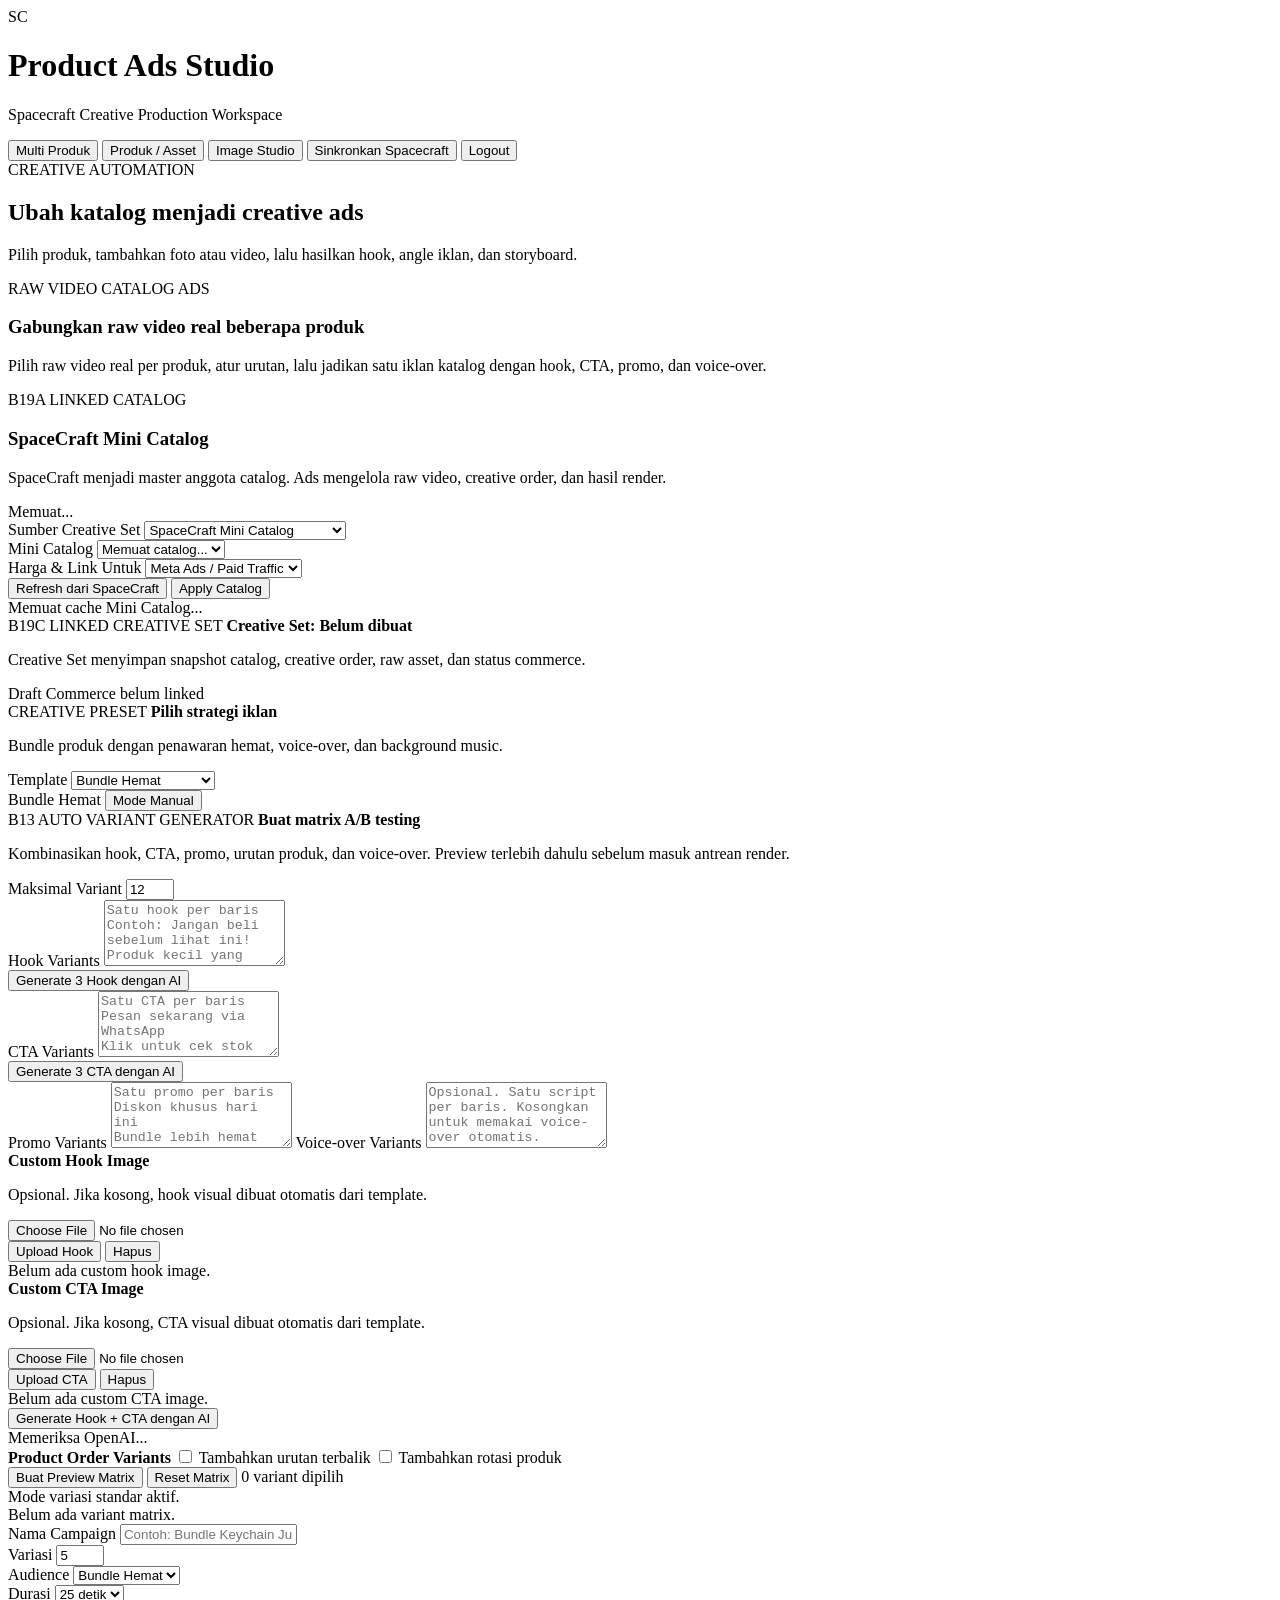
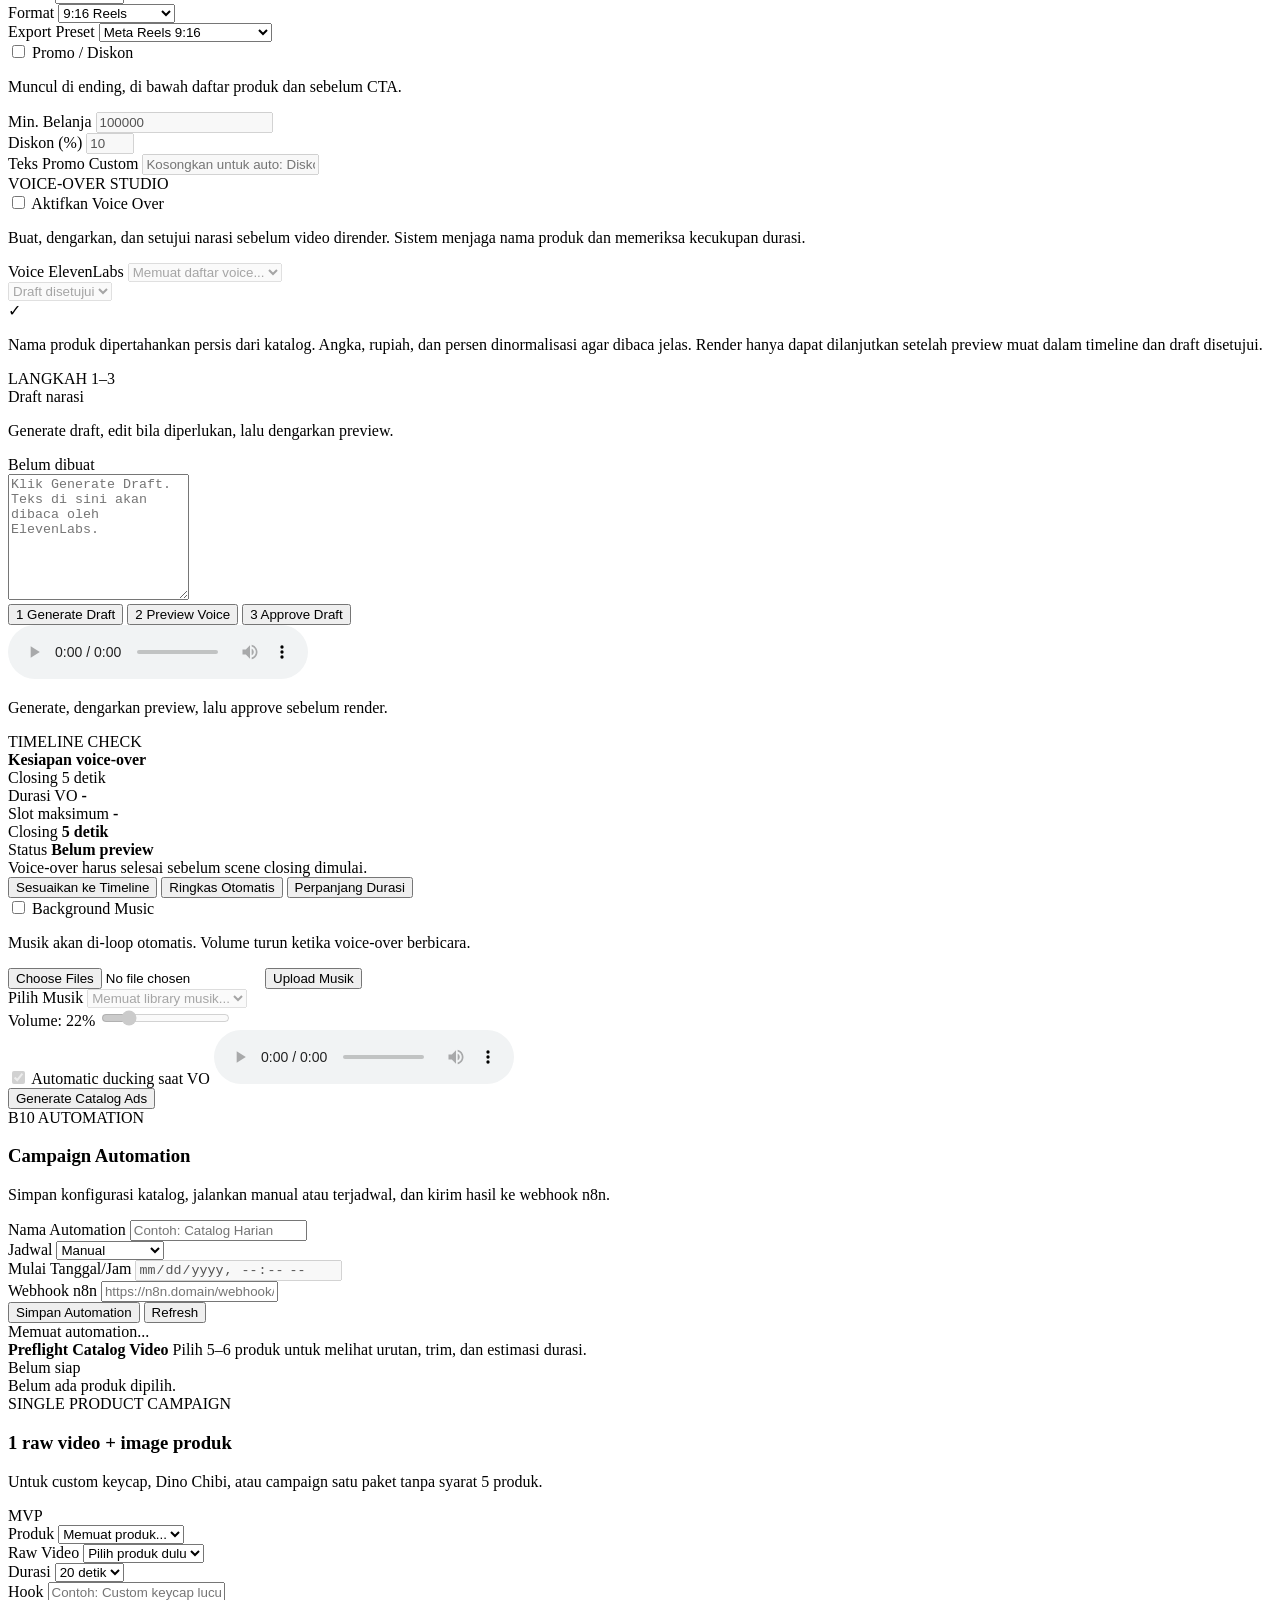
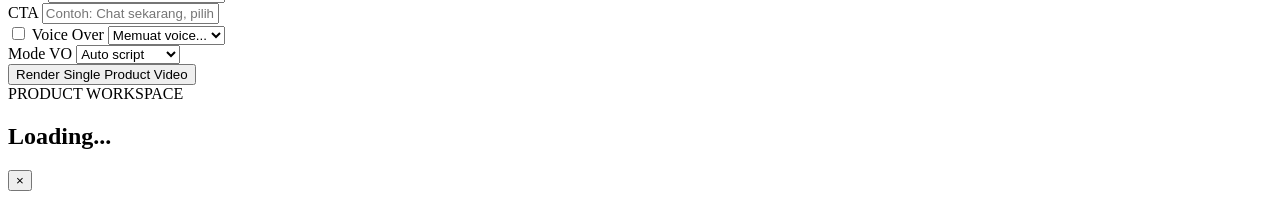
==== backend/app/static/index.html @ 3f9cd6dd "Run content image generation as async jobs" ====
<!doctype html>
<html lang="id">
<head>
    <meta charset="utf-8">

    <meta
        name="viewport"
        content="width=device-width, initial-scale=1"
    >

    <title>Spacecraft Product Ads Studio</title>

    <link
        rel="stylesheet"
        href="/static/app.css?v=mobile-shell-fix-20260710"
    >
    <link rel="stylesheet" href="/static/b18c-unified-copy.css?v=20260625-093445">
    <link rel="stylesheet" href="/static/b18c4-voice-studio.css?v=20260625-100832">
    <link rel="stylesheet" href="/static/b18f-performance.css?v=20260625-104619">
    <link rel="stylesheet" href="/static/b18h-smart-voice-fit.css?v=b18h-smart-fit">
</head>

<body>
<header class="topbar">
    <div>
        <div class="brand-row">
            <span class="brand-badge">SC</span>

            <div>
                <h1>Product Ads Studio</h1>
                <p>
                    Spacecraft Creative Production Workspace
                </p>
            </div>
        </div>
    </div>

    <div class="topbar-actions">
        <button
            id="multiProductMenuButton"
            class="button secondary"
            type="button"
        >
            Multi Produk
        </button>

        <button
            id="productLibraryMenuButton"
            class="button secondary"
            type="button"
        >
            Produk / Asset
        </button>

        <button
            id="contentImageMenuButton"
            class="button secondary"
            type="button"
        >
            Image Studio
        </button>

        <button
            id="syncButton"
            class="button primary"
        >
            Sinkronkan Spacecraft
        </button>

        <button
            id="logoutButton"
            class="button secondary"
            type="button"
        >
            Logout
        </button>
    </div>
</header>

<main class="page">
    <section
        id="studioHeroSection"
        class="hero"
    >
        <div>
            <span class="eyebrow">
                CREATIVE AUTOMATION
            </span>

            <h2>
                Ubah katalog menjadi creative ads
            </h2>

            <p>
                Pilih produk, tambahkan foto atau video,
                lalu hasilkan hook, angle iklan,
                dan storyboard.
            </p>
        </div>

        
    </section>

    <section
        id="productLibraryHeader"
        class="product-library-header"
        hidden
    >
        <div>
            <span class="eyebrow">
                PRODUCT ASSET LIBRARY
            </span>
            <h2>
                Produk dan asset SpaceCraft
            </h2>
            <p>
                Kelola foto, raw video, image variation,
                dan buka workspace produk tanpa membebani
                halaman generator iklan.
            </p>
        </div>

        <button
            id="backToStudioButton"
            class="button secondary"
            type="button"
        >
            Kembali ke Studio
        </button>
    </section>

    <section
        id="productToolbar"
        class="toolbar"
        hidden
    >
        <input
            id="searchInput"
            class="input"
            placeholder="Cari nama produk, SKU, atau slug..."
        >

        <button
            id="searchButton"
            class="button secondary"
        >
            Cari
        </button>
    </section>

    <section
        id="contentImageSection"
        class="content-image-studio"
        hidden
    >
        <div class="content-image-hero">
            <span class="eyebrow">AI IMAGE CONTENT</span>
            <h2>Buat visual produk dari raw image</h2>
            <p>
                Upload foto produk, pilih scene, rasio, dan tipe produk.
                Hasilnya dibuat sebagai image konten siap pakai untuk iklan,
                feed, story, atau materi promosi.
            </p>
        </div>

        <div class="content-image-layout">
            <form
                id="contentImageForm"
                class="content-image-form panel"
            >
                <label class="field">
                    <span>Nama produk</span>
                    <input
                        id="contentImageProductName"
                        class="input"
                        placeholder="Contoh: Panda Keychain"
                        required
                    >
                </label>

                <label class="field">
                    <span>Tipe produk</span>
                    <select
                        id="contentImageProductType"
                        class="input"
                    >
                        <option value="keychain">Keychain</option>
                        <option value="keychain_clicker" selected>Keychain Clicker</option>
                        <option value="magnet">Tempelan Kulkas / Magnet</option>
                    </select>
                </label>

                <label class="field">
                    <span>Scene</span>
                    <select
                        id="contentImageScene"
                        class="input"
                    >
                        <option value="toy_shelf">Cute toy shelf</option>
                        <option value="cute_desk">Pastel desk setup</option>
                        <option value="gift_table">Gift wrapping table</option>
                        <option value="office_desk">Office desk lifestyle</option>
                        <option value="kids_activity">Kids activity table</option>
                        <option value="cafe_table">Cozy cafe table</option>
                        <option value="flatlay">Clean colorful flatlay</option>
                        <option value="macro_detail">Macro detail close-up</option>
                        <option value="premium_black">Premium dark studio</option>
                        <option value="bright_studio">Bright commercial studio</option>
                        <option value="nature_moss">Mini nature moss scene</option>
                        <option value="event_bundle">Gift/event bundle scene</option>
                    </select>
                </label>

                <div class="content-image-two">
                    <label class="field">
                        <span>Rasio</span>
                        <select
                            id="contentImageRatio"
                            class="input"
                        >
                            <option value="4:5" selected>4:5 Feed</option>
                            <option value="9:16">9:16 Story/Reels</option>
                            <option value="1:1">1:1 Square</option>
                            <option value="16:9">16:9 Landscape</option>
                        </select>
                    </label>

                    <label class="field">
                        <span>Jumlah variasi</span>
                        <select
                            id="contentImageCount"
                            class="input"
                        >
                            <option value="1" selected>1</option>
                            <option value="2">2</option>
                            <option value="3">3</option>
                            <option value="4">4</option>
                        </select>
                    </label>
                </div>

                <label class="field">
                    <span>Prompt tambahan</span>
                    <textarea
                        id="contentImagePrompt"
                        class="input"
                        rows="5"
                        placeholder="Contoh: buat warna background lebih cerah, cocok untuk hadiah ulang tahun anak, produk tetap sama persis"
                    ></textarea>
                </label>

                <label class="field">
                    <span>Raw image produk</span>
                    <input
                        id="contentImageFile"
                        class="input"
                        type="file"
                        accept="image/png,image/jpeg,image/webp"
                        required
                    >
                </label>

                <button
                    id="contentImageGenerateButton"
                    class="button primary"
                    type="submit"
                >
                    Generate Image Content
                </button>

                <div
                    id="contentImageStatus"
                    class="status"
                ></div>
            </form>

            <section class="content-image-results panel">
                <div class="content-image-results-head">
                    <span class="eyebrow">HASIL</span>
                    <p>
                        Hasil tersimpan otomatis sebagai WebP ringan di server.
                    </p>
                </div>

                <div
                    id="contentImageResults"
                    class="content-image-grid"
                >
                    <div class="empty">
                        Belum ada hasil generate.
                    </div>
                </div>
            </section>
        </div>
    </section>

    <section
        id="multiProductSection"
        class="multi-product-panel"
    >
        <div class="analysis-header">
            <div>
                <span class="eyebrow">RAW VIDEO CATALOG ADS</span>
                <h3>Gabungkan raw video real beberapa produk</h3>
                <p class="analysis-meta">
                    Pilih raw video real per produk, atur urutan, lalu jadikan satu iklan katalog dengan hook, CTA, promo, dan voice-over.
                </p>
            </div>
        </div>

        <!-- B19A_CATALOG_SELECTOR_UI -->
        <section
            id="b19aCatalogRegistry"
            class="b19a-catalog-registry"
        >
            <div class="b19a-catalog-heading">
                <div>
                    <span class="eyebrow">
                        B19A LINKED CATALOG
                    </span>
                    <h3>
                        SpaceCraft Mini Catalog
                    </h3>
                    <p>
                        SpaceCraft menjadi master anggota
                        catalog. Ads mengelola raw video,
                        creative order, dan hasil render.
                    </p>
                </div>

                <span
                    id="b19aCatalogConnectionBadge"
                    class="b19a-catalog-badge"
                >
                    Memuat...
                </span>
            </div>

            <div class="b19a-catalog-controls">
                <div class="field">
                    <label>Sumber Creative Set</label>
                    <select
                        id="b19aCatalogSourceMode"
                        onchange="b19aSetCatalogSourceMode()"
                    >
                        <option
                            value="spacecraft"
                            selected
                        >
                            SpaceCraft Mini Catalog
                        </option>
                        <option value="custom">
                            Custom Creative Set
                            (Internal)
                        </option>
                    </select>
                </div>

                <div
                    id="b19aLinkedCatalogControls"
                    class="b19a-linked-controls"
                >
                    <div class="field">
                        <label>Mini Catalog</label>
                        <select
                            id="b19aCatalogSelect"
                            onchange="b19aPreviewSelectedCatalog()"
                        >
                            <option value="">
                                Memuat catalog...
                            </option>
                        </select>
                    </div>

                    <div class="field">
                        <label>Harga & Link Untuk</label>
                        <select
                            id="b19aPricingSource"
                            onchange="b19aSetPricingSource()"
                        >
                            <option value="meta" selected>
                                Meta Ads / Paid Traffic
                            </option>
                            <option value="instagram">
                                Instagram Organic
                            </option>
                            <option value="tiktok">
                                TikTok Organic
                            </option>
                            <option value="direct">
                                Direct / Website
                            </option>
                        </select>
                    </div>

                    <div class="b19a-catalog-actions">
                        <button
                            type="button"
                            class="button secondary"
                            onclick="syncB19aCatalogs()"
                        >
                            Refresh dari SpaceCraft
                        </button>

                        <button
                            id="b19aApplyCatalogButton"
                            type="button"
                            class="button primary"
                            onclick="b19aApplySelectedCatalog()"
                        >
                            Apply Catalog
                        </button>
                    </div>
                </div>
            </div>

            <div
                id="b19aCatalogStatus"
                class="b19a-catalog-status"
            >
                Memuat cache Mini Catalog...
            </div>

            <div
                id="b19aCatalogDetail"
                class="b19a-catalog-detail"
            ></div>
        </section>

        <!-- B19C_CREATIVE_SET_PANEL -->
        <section
            id="b19cCreativeSetPanel"
            class="b19c-creative-set-panel is-empty"
        >
            <div>
                <span class="eyebrow">
                    B19C LINKED CREATIVE SET
                </span>
                <strong>
                    Creative Set:
                    <span id="b19cCreativeSetCode">
                        Belum dibuat
                    </span>
                </strong>
                <p>
                    Creative Set menyimpan snapshot
                    catalog, creative order, raw asset,
                    dan status commerce.
                </p>
            </div>

            <div
                id="b19dDriftWarning"
                class="b19d-drift-warning"
                hidden
            ></div>

            <div class="b19c-status-group">
                <span
                    id="b19cCreativeSetStatus"
                    class="b19c-status is-neutral"
                >
                    Draft
                </span>

                <span
                    id="b19cCommerceStatus"
                    class="b19c-status is-locked"
                >
                    Commerce belum linked
                </span>
            </div>
        </section>

        <section class="creative-template-panel">
            <div class="creative-template-copy">
                <span class="eyebrow">
                    CREATIVE PRESET
                </span>

                <strong>
                    Pilih strategi iklan
                </strong>

                <p id="creativeTemplateDescription">
                    Bundle produk dengan penawaran hemat,
                    voice-over, dan background music.
                </p>
            </div>

            <div class="creative-template-control">
                <label>Template</label>

                <select
                    id="multiCampaignTemplate"
                    onchange="applyCreativeTemplate()"
                >
                    <option value="retail_fast">
                        Retail Cepat Closing
                    </option>

                    <option
                        value="bundle_hemat"
                        selected
                    >
                        Bundle Hemat
                    </option>

                    <option value="reseller">
                        Reseller
                    </option>

                    <option value="flash_sale">
                        Flash Sale
                    </option>

                    <option value="product_showcase">
                        Product Showcase
                    </option>

                    <option value="custom_manual">
                        Custom Manual
                    </option>
                </select>
            </div>

            <div class="creative-template-actions">
                <span
                    id="creativeTemplateBadge"
                    class="creative-template-badge"
                >
                    Bundle Hemat
                </span>

                <button
                    type="button"
                    class="mini-button"
                    onclick="resetCreativeTemplateManual()"
                >
                    Mode Manual
                </button>
            </div>
        </section>

        <div
            id="creativeTemplateNotice"
            class="creative-template-notice"
        ></div>

        <section class="b13-variant-panel">
            <div class="b13-variant-head">
                <div>
                    <span class="eyebrow">
                        B13 AUTO VARIANT GENERATOR
                    </span>

                    <strong>
                        Buat matrix A/B testing
                    </strong>

                    <p>
                        Kombinasikan hook, CTA, promo,
                        urutan produk, dan voice-over.
                        Preview terlebih dahulu sebelum
                        masuk antrean render.
                    </p>
                </div>

                <div class="b13-limit-field">
                    <label>
                        Maksimal Variant
                    </label>

                    <input
                        id="b13MaxVariants"
                        type="number"
                        min="1"
                        max="24"
                        value="12"
                    >
                </div>
            </div>

            <div class="b13-variant-input-grid">
                <label>
                    <span>
                        Hook Variants
                    </span>

                    <textarea
                        id="b13HookVariants"
                        rows="4"
                        placeholder="Satu hook per baris&#10;Contoh: Jangan beli sebelum lihat ini!&#10;Produk kecil yang bikin nagih"
                    ></textarea>
                    <!-- B18C1_UNIFIED_UI_START -->
                    <div class="b18c1-inline-action">
                        <button
                            id="b18c1GenerateHookButton"
                            type="button"
                            class="button secondary b18c1-ai-button"
                            onclick="generateB18C1Copy('hook')"
                        >
                            Generate 3 Hook dengan AI
                        </button>
                    </div>
                </label>

                <label>
                    <span>
                        CTA Variants
                    </span>

                    <textarea
                        id="b13CtaVariants"
                        rows="4"
                        placeholder="Satu CTA per baris&#10;Pesan sekarang via WhatsApp&#10;Klik untuk cek stok"
                    ></textarea>
                    <div class="b18c1-inline-action">
                        <button
                            id="b18c1GenerateCtaButton"
                            type="button"
                            class="button secondary b18c1-ai-button"
                            onclick="generateB18C1Copy('cta')"
                        >
                            Generate 3 CTA dengan AI
                        </button>
                    </div>
                </label>

                <label>
                    <span>
                        Promo Variants
                    </span>

                    <textarea
                        id="b13PromoVariants"
                        rows="4"
                        placeholder="Satu promo per baris&#10;Diskon khusus hari ini&#10;Bundle lebih hemat"
                    ></textarea>
                </label>

                <label>
                    <span>
                        Voice-over Variants
                    </span>

                    <textarea
                        id="b13VoiceVariants"
                        rows="4"
                        placeholder="Opsional. Satu script per baris. Kosongkan untuk memakai voice-over otomatis."
                    ></textarea>
                </label>
            </div>

            <div class="campaign-visual-assets">
                <div class="campaign-visual-card">
                    <div>
                        <strong>Custom Hook Image</strong>
                        <p>
                            Opsional. Jika kosong, hook visual dibuat otomatis dari template.
                        </p>
                    </div>

                    <input
                        id="campaignHookImageFile"
                        type="file"
                        accept="image/png,image/jpeg,image/webp"
                    >

                    <div class="campaign-visual-actions">
                        <button
                            id="campaignHookImageUploadButton"
                            type="button"
                            class="button secondary"
                            onclick="uploadCampaignVisualAsset('hook')"
                        >
                            Upload Hook
                        </button>

                        <button
                            type="button"
                            class="mini-button"
                            onclick="clearCampaignVisualAsset('hook')"
                        >
                            Hapus
                        </button>
                    </div>

                    <span
                        id="campaignHookImageStatus"
                        class="campaign-visual-status"
                    >
                        Belum ada custom hook image.
                    </span>
                </div>

                <div class="campaign-visual-card">
                    <div>
                        <strong>Custom CTA Image</strong>
                        <p>
                            Opsional. Jika kosong, CTA visual dibuat otomatis dari template.
                        </p>
                    </div>

                    <input
                        id="campaignCtaImageFile"
                        type="file"
                        accept="image/png,image/jpeg,image/webp"
                    >

                    <div class="campaign-visual-actions">
                        <button
                            id="campaignCtaImageUploadButton"
                            type="button"
                            class="button secondary"
                            onclick="uploadCampaignVisualAsset('cta')"
                        >
                            Upload CTA
                        </button>

                        <button
                            type="button"
                            class="mini-button"
                            onclick="clearCampaignVisualAsset('cta')"
                        >
                            Hapus
                        </button>
                    </div>

                    <span
                        id="campaignCtaImageStatus"
                        class="campaign-visual-status"
                    >
                        Belum ada custom CTA image.
                    </span>
                </div>
            </div>

            <div class="b18c1-unified-toolbar">
                <button
                    id="b18c1GenerateBothButton"
                    type="button"
                    class="button primary"
                    onclick="generateB18C1Copy('both')"
                >
                    Generate Hook + CTA dengan AI
                </button>

                <div class="b18c1-unified-feedback">
                    <span id="b18c1OpenAIStatus" class="b18c1-status pending">
                        Memeriksa OpenAI...
                    </span>
                    <span id="b18c1Message" class="b18c1-message"></span>
                </div>
            </div>
            <!-- B18C1_UNIFIED_UI_END -->

            <div class="b13-order-options">
                <strong>
                    Product Order Variants
                </strong>

                <label>
                    <input
                        id="b13OrderReverse"
                        type="checkbox"
                    >
                    Tambahkan urutan terbalik
                </label>

                <label>
                    <input
                        id="b13OrderRotate"
                        type="checkbox"
                    >
                    Tambahkan rotasi produk
                </label>
            </div>

            <div class="b13-variant-actions">
                <button
                    type="button"
                    class="button primary"
                    onclick="renderB13VariantPreview()"
                >
                    Buat Preview Matrix
                </button>

                <button
                    type="button"
                    class="button secondary"
                    onclick="clearB13VariantMatrix()"
                >
                    Reset Matrix
                </button>

                <span id="b13SelectedCount">
                    0 variant dipilih
                </span>
            </div>

            <div
                id="b13VariantSummary"
                class="b13-variant-summary"
            >
                Mode variasi standar aktif.
            </div>

            <div
                id="b13VariantPreview"
                class="b13-variant-preview"
            >
                <div class="b13-empty">
                    Belum ada variant matrix.
                </div>
            </div>
        </section>

        <div class="multi-product-controls">
            <div class="field">
                <label>Nama Campaign</label>
                <input
                    id="multiCampaignName"
                    placeholder="Contoh: Bundle Keychain Juni"
                >
            </div>

            <div class="field">
                <label>Variasi</label>
                <input
                    id="multiCampaignVariations"
                    type="number"
                    min="1"
                    max="50"
                    value="5"
                >
            </div>

            <div class="field">
                <label>Audience</label>
                <select id="multiCampaignAudience">
                    <option value="retail">Retail satuan</option>
                    <option value="retail_bulk" selected>Bundle Hemat</option>
                    <option value="reseller">Reseller</option>
                    <option value="custom_bulk">Custom / Bulk</option>
                </select>
            </div>

            <div class="field">
                <label>Durasi</label>
                <select id="multiCampaignDuration" onchange="renderCatalogPreflight()">
                    <option value="20">
                        20 detik
                    </option>
                    <option value="25" selected>
                        25 detik
                    </option>
                    <option value="30">
                        30 detik
                    </option>
                </select>
            </div>

            <div class="field">
                <label>Format</label>
                <select
                    id="multiCampaignAspect"
                    onchange="renderCatalogPreflight()"
                >
                    <option value="9:16">9:16 Reels</option>
                    <option value="1:1">1:1 Feed</option>
                    <option value="16:9">16:9 Landscape</option>
                </select>
            </div>
            <div class="field">
                <label>Export Preset</label>

                <select
                    id="multiCampaignExportPreset"
                    onchange="applyExportPreset()"
                >
                    <option
                        value="meta_reels"
                        selected
                    >
                        Meta Reels 9:16
                    </option>

                    <option value="tiktok">
                        TikTok 9:16
                    </option>

                    <option value="instagram_feed">
                        Instagram Feed 1:1
                    </option>

                    <option value="youtube_landscape">
                        YouTube Landscape 16:9
                    </option>

                    <option value="custom">
                        Custom
                    </option>
                </select>
            </div>

        </div>

                <div class="multi-promo-panel">
            <div class="field">
                <label class="voiceover-toggle">
                    <input
                        id="multiCampaignPromoEnabled"
                        type="checkbox"
                        onchange="toggleMultiPromoControls()"
                    >
                    Promo / Diskon
                </label>
                <p class="promo-help">
                    Muncul di ending, di bawah daftar produk dan sebelum CTA.
                </p>
            </div>

            <div
                id="multiPromoControls"
                class="promo-controls voiceover-disabled"
            >
                <div class="field">
                    <label>Min. Belanja</label>
                    <input
                        id="multiCampaignPromoMinAmount"
                        type="number"
                        min="0"
                        step="1000"
                        value="100000"
                        disabled
                    >
                </div>

                <div class="field">
                    <label>Diskon (%)</label>
                    <input
                        id="multiCampaignPromoDiscount"
                        type="number"
                        min="1"
                        max="99"
                        value="10"
                        disabled
                    >
                </div>

                <div class="field promo-text-field">
                    <label>Teks Promo Custom</label>
                    <input
                        id="multiCampaignPromoText"
                        placeholder="Kosongkan untuk auto: Diskon 10% di atas Rp100.000"
                        disabled
                    >
                </div>
            </div>
        </div>

        <!-- B18C4_PROFESSIONAL_VOICE_STUDIO_UI -->
        <section class="multi-voice-panel voice-studio-panel">
            <header class="voice-studio-header">
                <div class="voice-studio-heading">
                    <div class="voice-studio-kicker">VOICE-OVER STUDIO</div>
                    <label class="voice-studio-toggle voiceover-toggle">
                        <input
                            id="multiCampaignVoiceoverEnabled"
                            type="checkbox"
                            onchange="toggleMultiVoiceoverControls()"
                        >
                        <span>Aktifkan Voice Over</span>
                    </label>
                    <p>
                        Buat, dengarkan, dan setujui narasi sebelum video dirender.
                        Sistem menjaga nama produk dan memeriksa kecukupan durasi.
                    </p>
                </div>

                <div class="voice-studio-voice-field field">
                    <label for="multiCampaignVoiceId">Voice ElevenLabs</label>
                    <select
                        id="multiCampaignVoiceId"
                        onchange="rememberVoiceSelection()"
                        disabled
                    >
                        <option value="">Memuat daftar voice...</option>
                    </select>
                </div>
            </header>

            <div
                id="multiVoiceoverControls"
                class="voice-studio-guidance voiceover-controls voiceover-disabled"
            >
                <select
                    id="multiCampaignVoiceMode"
                    class="hidden"
                    disabled
                >
                    <option value="custom" selected>Draft disetujui</option>
                </select>

                <div class="voice-studio-guidance-icon" aria-hidden="true">&#10003;</div>
                <p class="voice-draft-help">
                    Nama produk dipertahankan persis dari katalog.
                    Angka, rupiah, dan persen dinormalisasi agar dibaca jelas.
                    Render hanya dapat dilanjutkan setelah preview muat dalam timeline
                    dan draft disetujui.
                </p>
            </div>

            <div
                id="multiCustomVoiceTextWrap"
                class="custom-voice-text hidden voice-draft-panel voice-studio-workspace"
            >
                <section class="voice-editor-card">
                    <div class="voice-draft-title-row voice-editor-heading">
                        <div>
                            <div class="voice-studio-step">LANGKAH 1–3</div>
                            <label for="multiCampaignVoiceText">
                                Draft narasi
                            </label>
                            <p>
                                Generate draft, edit bila diperlukan, lalu dengarkan preview.
                            </p>
                        </div>

                        <span
                            id="multiVoiceDraftStatus"
                            class="voice-draft-status pending"
                        >
                            Belum dibuat
                        </span>
                    </div>

                    <textarea
                        id="multiCampaignVoiceText"
                        rows="8"
                        maxlength="2000"
                        oninput="invalidateMultiVoiceDraft()"
                        placeholder="Klik Generate Draft. Teks di sini akan dibaca oleh ElevenLabs."
                    ></textarea>

                    <div class="voice-draft-actions voice-editor-actions">
                        <button
                            id="multiVoiceDraftGenerateButton"
                            type="button"
                            class="button secondary"
                            onclick="generateMultiVoiceDraft()"
                        >
                            <span class="voice-action-number">1</span>
                            Generate Draft
                        </button>

                        <button
                            id="multiVoiceDraftPreviewButton"
                            type="button"
                            class="button secondary"
                            onclick="previewMultiVoiceDraft()"
                        >
                            <span class="voice-action-number">2</span>
                            Preview Voice
                        </button>

                        <button
                            id="multiVoiceDraftApproveButton"
                            type="button"
                            class="button primary"
                            onclick="approveMultiVoiceDraft()"
                        >
                            <span class="voice-action-number">3</span>
                            Approve Draft
                        </button>
                    </div>

                    <audio
                        id="multiVoiceDraftPlayer"
                        class="hidden voice-draft-player"
                        controls
                        preload="none"
                    ></audio>

                    <div class="voice-editor-feedback">
                        <p
                            id="multiVoiceDraftMessage"
                            class="voice-draft-message"
                        >
                            Generate, dengarkan preview, lalu approve sebelum render.
                        </p>

                        <div
                            id="multiVoiceProtectedTerms"
                            class="voice-protected-terms"
                        ></div>
                    </div>
                </section>

                <!-- B18D_DURATION_PREFLIGHT_UI -->
                <aside
                    id="multiVoiceDurationPanel"
                    class="voice-duration-panel voice-timeline-card"
                >
                    <div class="voice-timeline-heading">
                        <div>
                            <div class="voice-studio-step">TIMELINE CHECK</div>
                            <strong>Kesiapan voice-over</strong>
                        </div>
                        <span class="voice-timeline-badge">Closing 5 detik</span>
                    </div>

                    <div class="voice-duration-metrics">
                        <div>
                            <span>Durasi VO</span>
                            <strong id="multiVoiceDurationActual">-</strong>
                        </div>
                        <div>
                            <span>Slot maksimum</span>
                            <strong id="multiVoiceDurationLimit">-</strong>
                        </div>
                        <div>
                            <span>Closing</span>
                            <strong>5 detik</strong>
                        </div>
                        <div>
                            <span>Status</span>
                            <strong
                                id="multiVoiceDurationState"
                                class="voice-duration-state pending"
                            >
                                Belum preview
                            </strong>
                        </div>
                    </div>

                    <div class="voice-timeline-note">
                        Voice-over harus selesai sebelum scene closing dimulai.
                    </div>

                    <div class="voice-duration-actions">
                        <button
                            id="multiVoiceFitButton"
                            type="button"
                            class="button primary hidden voice-fit-button"
                            onclick="fitMultiVoiceToTimeline()"
                        >
                            Sesuaikan ke Timeline
                        </button>

                        <button
                            id="multiVoiceCompactButton"
                            type="button"
                            class="button secondary"
                            onclick="compactMultiVoiceDraft()"
                        >
                            Ringkas Otomatis
                        </button>

                        <button
                            id="multiVoiceExtendButton"
                            type="button"
                            class="button secondary"
                            onclick="extendMultiVoiceDuration()"
                        >
                            Perpanjang Durasi
                        </button>
                    </div>
                </aside>
            </div>
        </section>

        <section class="multi-music-panel">
            <div class="music-panel-heading">
                <div>
                    <label class="voiceover-toggle">
                        <input
                            id="multiCampaignMusicEnabled"
                            type="checkbox"
                            onchange="toggleMusicControls()"
                        >
                        Background Music
                    </label>

                    <p>
                        Musik akan di-loop otomatis.
                        Volume turun ketika voice-over berbicara.
                    </p>
                </div>

                <div class="music-upload-box">
                    <input
                        id="catalogMusicFiles"
                        type="file"
                        multiple
                        accept="
                            audio/mpeg,
                            audio/wav,
                            audio/x-wav,
                            audio/mp4,
                            audio/aac,
                            audio/ogg,
                            .mp3,
                            .wav,
                            .m4a,
                            .aac,
                            .ogg
                        "
                    >

                    <button
                        id="uploadCatalogMusicButton"
                        type="button"
                        class="mini-button"
                        onclick="uploadCatalogMusic()"
                    >
                        Upload Musik
                    </button>
                </div>
            </div>

            <div
                id="multiMusicControls"
                class="multi-music-controls voiceover-disabled"
            >
                <div class="field">
                    <label>Pilih Musik</label>

                    <select
                        id="multiCampaignMusicId"
                        onchange="previewSelectedMusic()"
                        disabled
                    >
                        <option value="">
                            Memuat library musik...
                        </option>
                    </select>
                </div>

                <div class="field">
                    <label>
                        Volume:
                        <span id="musicVolumeLabel">22%</span>
                    </label>

                    <input
                        id="multiCampaignMusicVolume"
                        type="range"
                        min="5"
                        max="100"
                        step="1"
                        value="22"
                        oninput="updateMusicVolumeLabel()"
                        disabled
                    >
                </div>

                <label class="music-ducking-toggle">
                    <input
                        id="multiCampaignMusicDucking"
                        type="checkbox"
                        checked
                        disabled
                    >
                    <span>
                        Automatic ducking saat VO
                    </span>
                </label>

                <audio
                    id="catalogMusicPreview"
                    class="catalog-music-preview"
                    controls
                    preload="metadata"
                ></audio>
            </div>

            <div
                id="catalogMusicLibrary"
                class="catalog-music-library"
            ></div>

            <div
                id="catalogMusicStatus"
                class="raw-video-setting-status"
            ></div>
        </section>

        <div class="multi-product-actions">
            <button
                id="generateMultiCampaignButton"
                class="button primary"
                type="button"
            >
                Generate Catalog Ads
            </button>
        </div>


        <section class="automation-panel">
            <div class="automation-panel-head">
                <div>
                    <span class="eyebrow">
                        B10 AUTOMATION
                    </span>

                    <h3>
                        Campaign Automation
                    </h3>

                    <p>
                        Simpan konfigurasi katalog,
                        jalankan manual atau terjadwal,
                        dan kirim hasil ke webhook n8n.
                    </p>
                </div>
            </div>

            <div class="automation-controls">
                <div class="field">
                    <label>Nama Automation</label>

                    <input
                        id="automationName"
                        placeholder="Contoh: Catalog Harian"
                    >
                </div>

                <div class="field">
                    <label>Jadwal</label>

                    <select
                        id="automationScheduleType"
                        onchange="toggleAutomationScheduleFields()"
                    >
                        <option value="manual">
                            Manual
                        </option>

                        <option value="once">
                            Sekali
                        </option>

                        <option value="daily">
                            Setiap Hari
                        </option>

                        <option value="weekly">
                            Setiap Minggu
                        </option>
                    </select>
                </div>

                <div class="field">
                    <label>Mulai Tanggal/Jam</label>

                    <input
                        id="automationRunAt"
                        type="datetime-local"
                        disabled
                    >
                </div>

                <div class="field automation-webhook-field">
                    <label>Webhook n8n</label>

                    <input
                        id="automationWebhookUrl"
                        type="url"
                        placeholder="https://n8n.domain/webhook/..."
                    >
                </div>
            </div>

            <div class="automation-create-actions">
                <button
                    type="button"
                    class="button primary"
                    onclick="createAutomationRule()"
                >
                    Simpan Automation
                </button>

                <button
                    type="button"
                    class="button secondary"
                    onclick="loadAutomationRules()"
                >
                    Refresh
                </button>
            </div>

            <div
                id="automationMessage"
                class="automation-message"
            ></div>

            <div
                id="automationRuleList"
                class="automation-rule-list"
            >
                Memuat automation...
            </div>
        </section>

        <div
            id="multiProductPicker"
            class="multi-product-picker"
        ></div>

        <section
            id="catalogPreflight"
            class="catalog-preflight"
        >
            <div class="catalog-preflight-head">
                <div>
                    <strong>Preflight Catalog Video</strong>
                    <span>
                        Pilih 5–6 produk untuk melihat urutan,
                        trim, dan estimasi durasi.
                    </span>
                </div>

                <span
                    id="catalogPreflightBadge"
                    class="catalog-preflight-badge"
                >
                    Belum siap
                </span>
            </div>

            <div
                id="catalogPreflightSummary"
                class="catalog-preflight-summary"
            ></div>

            <div
                id="catalogPreflightItems"
                class="catalog-preflight-items"
            >
                <div class="empty compact">
                    Belum ada produk dipilih.
                </div>
            </div>
        </section>

        <section
            id="singleProductCampaign"
            class="single-product-campaign"
        >
            <div class="single-product-head">
                <div>
                    <span class="eyebrow">
                        SINGLE PRODUCT CAMPAIGN
                    </span>
                    <h3>
                        1 raw video + image produk
                    </h3>
                    <p>
                        Untuk custom keycap, Dino Chibi,
                        atau campaign satu paket tanpa
                        syarat 5 produk.
                    </p>
                </div>

                <span class="single-product-badge">
                    MVP
                </span>
            </div>

            <div class="single-product-grid">
                <div class="field">
                    <label>Produk</label>
                    <select id="singleProductSelect">
                        <option value="">
                            Memuat produk...
                        </option>
                    </select>
                </div>

                <div class="field">
                    <label>Raw Video</label>
                    <select id="singleProductRawVideoSelect">
                        <option value="">
                            Pilih produk dulu
                        </option>
                    </select>
                </div>

                <div class="field">
                    <label>Durasi</label>
                    <select id="singleProductDuration">
                        <option value="15">
                            15 detik
                        </option>
                        <option value="20" selected>
                            20 detik
                        </option>
                        <option value="25">
                            25 detik
                        </option>
                        <option value="30">
                            30 detik
                        </option>
                    </select>
                </div>
            </div>

            <div class="single-product-grid two">
                <div class="field">
                    <label>Hook</label>
                    <input
                        id="singleProductHook"
                        class="input"
                        placeholder="Contoh: Custom keycap lucu buat tas kamu"
                    >
                </div>

                <div class="field">
                    <label>CTA</label>
                    <input
                        id="singleProductCta"
                        class="input"
                        placeholder="Contoh: Chat sekarang, pilih warna favoritmu"
                    >
                </div>
            </div>

            <div class="single-product-grid two">
                <div class="field">
                    <label class="voiceover-toggle">
                        <input
                            type="checkbox"
                            id="singleProductVoiceoverEnabled"
                        >
                        Voice Over
                    </label>
                    <select id="singleProductVoiceId">
                        <option value="">
                            Memuat voice...
                        </option>
                    </select>
                </div>

                <div class="field">
                    <label>Mode VO</label>
                    <select id="singleProductVoiceMode">
                        <option value="auto" selected>
                            Auto script
                        </option>
                        <option value="custom">
                            Custom script
                        </option>
                    </select>
                </div>
            </div>

            <div
                id="singleProductVoiceTextWrap"
                class="field"
                style="display:none;"
            >
                <label>Script VO Custom</label>
                <textarea
                    id="singleProductVoiceText"
                    class="input"
                    rows="3"
                    placeholder="Contoh: Hook {hook}. Ini {product}, harga {price}. {cta}"
                ></textarea>
            </div>

            <div class="single-product-actions">
                <span id="singleProductMessage"></span>

                <button
                    id="singleProductGenerateButton"
                    type="button"
                    class="button primary"
                >
                    Render Single Product Video
                </button>
            </div>
        </section>

        <div
            id="multiCampaignMessage"
            class="status"
        ></div>

        <div
            id="multiCampaignList"
            class="campaign-list"
        ></div>
    </section>

    <div
        id="globalStatus"
        class="status"
    ></div>

    <section
        id="productGrid"
        class="product-grid"
    ></section>
</main>

<div
    id="workspaceModal"
    class="modal hidden"
>
    <div
        class="modal-backdrop"
        onclick="closeWorkspace()"
    ></div>

    <section class="workspace">
        <header class="workspace-header">
            <div>
                <span class="eyebrow">
                    PRODUCT WORKSPACE
                </span>

                <h2 id="workspaceTitle">
                    Loading...
                </h2>

                <p id="workspaceSubtitle"></p>
            </div>

            <button
                class="icon-button"
                onclick="closeWorkspace()"
            >
                ×
            </button>
        </header>

        <div
            id="workspaceStatus"
            class="status"
        ></div>

        <div
            id="workspaceContent"
            class="workspace-content"
        ></div>
    </section>
</div>

<script src="/static/app.js?v=content-image-job-20260710"></script>
<script src="/static/b18b-campaign-history-v3.js?v=b18f-20260705-pageable-history"></script>
<script src="/static/b18a-voice-draft-persistence.js?v=b18f-20260625-104619"></script>
<script src="/static/b18c-unified-copy.js?v=20260625-093445"></script>
</body>
</html>
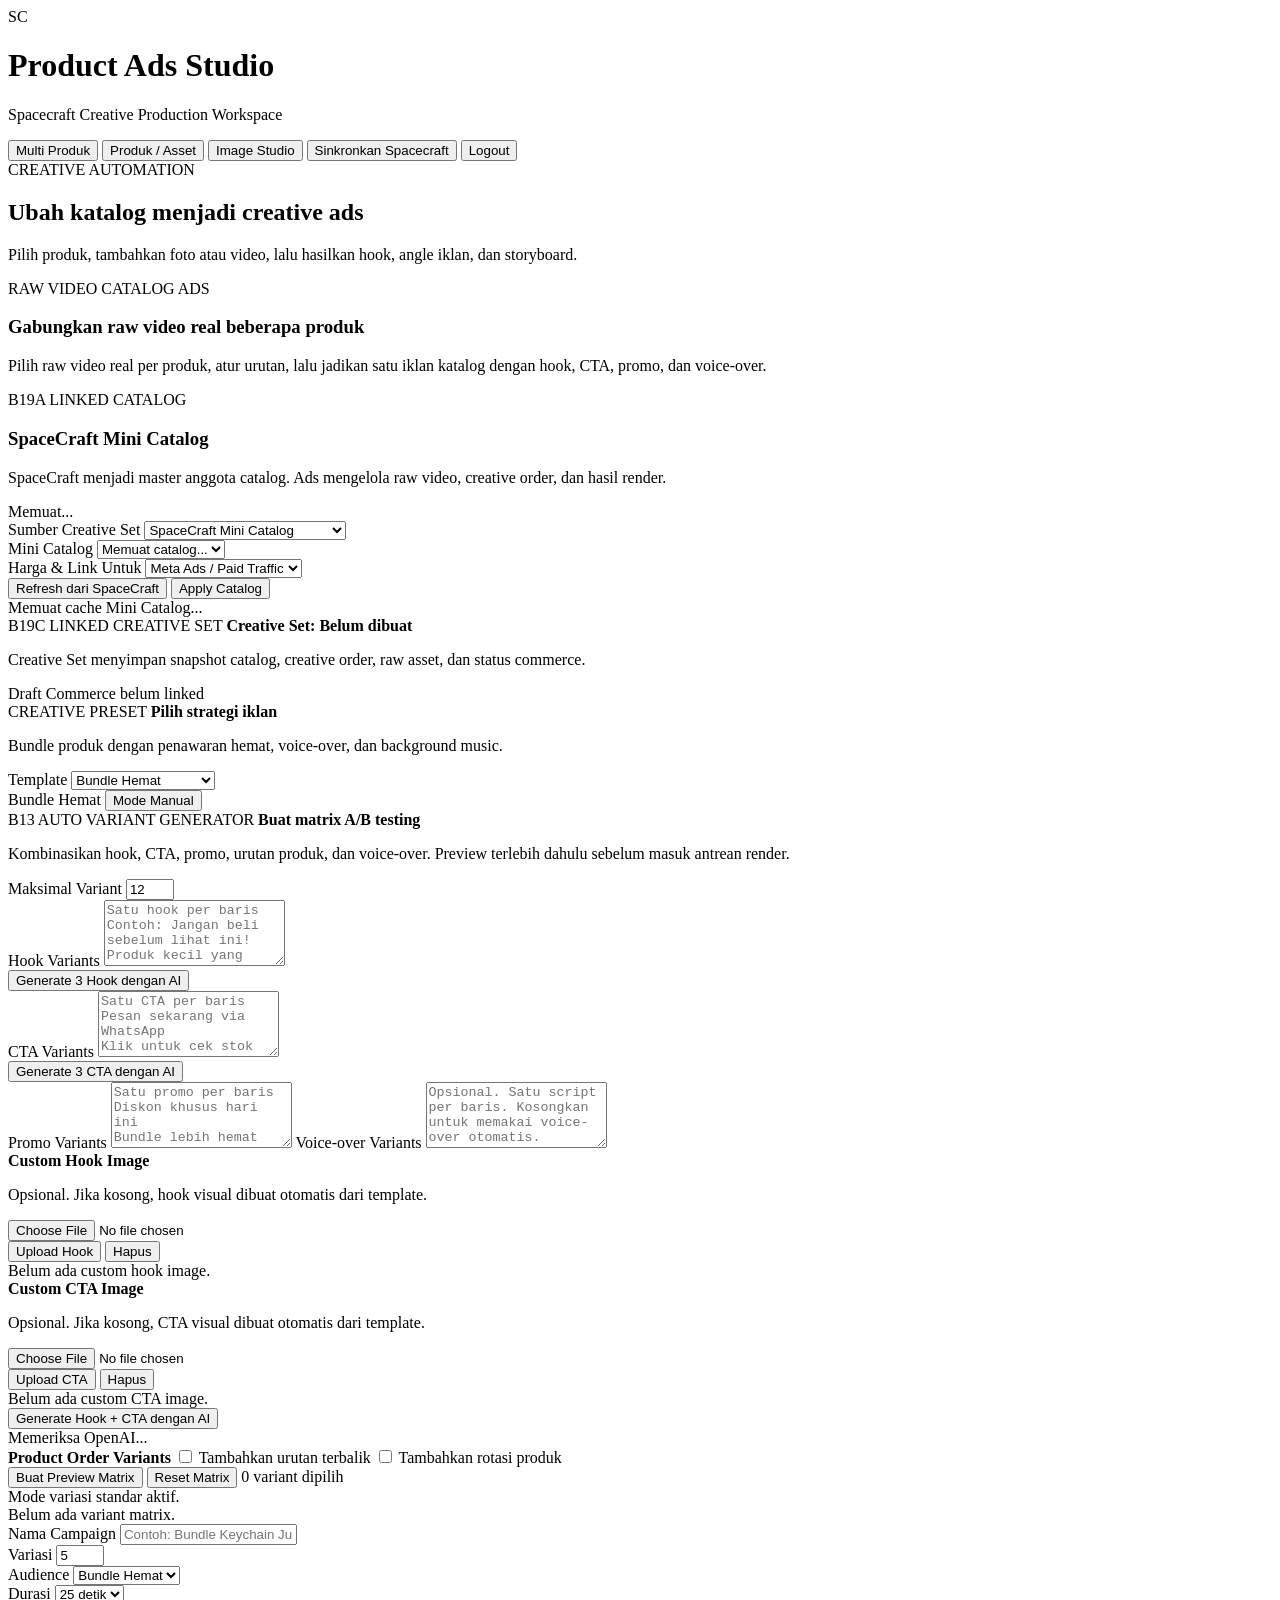
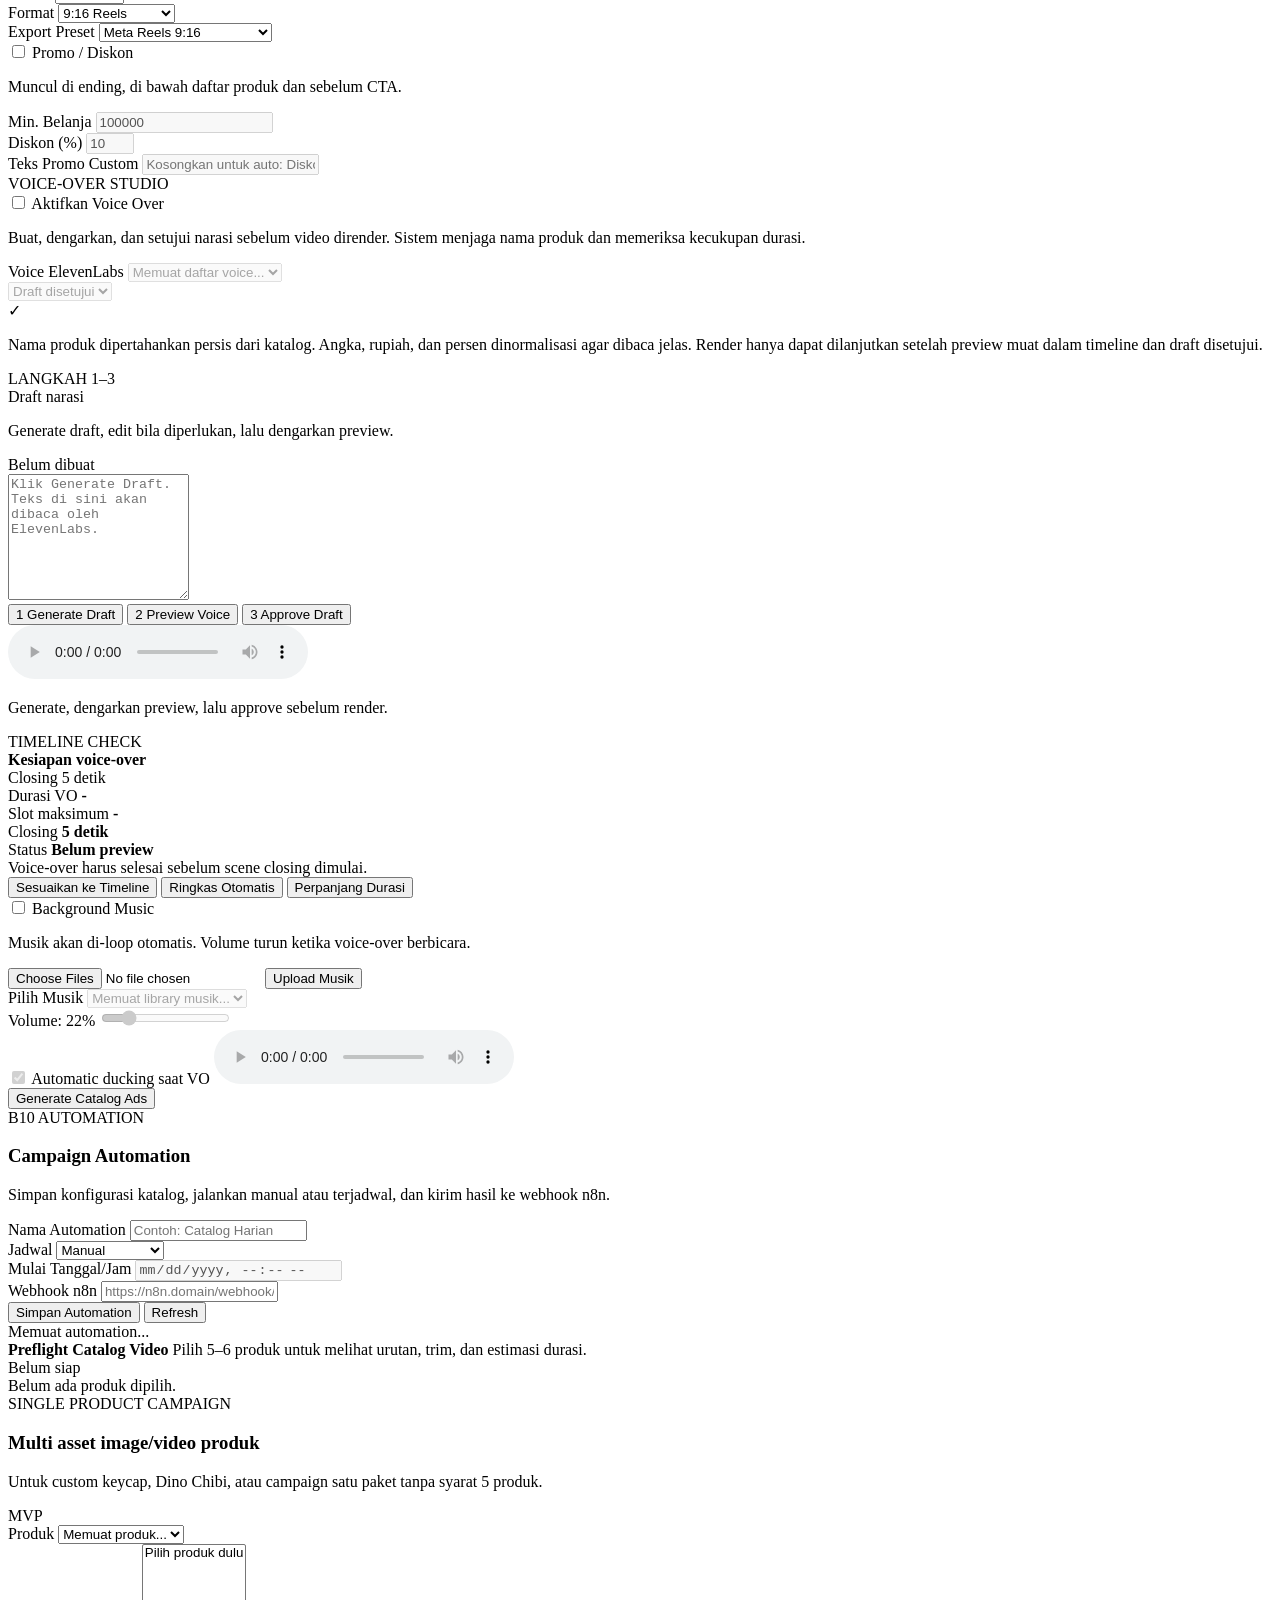
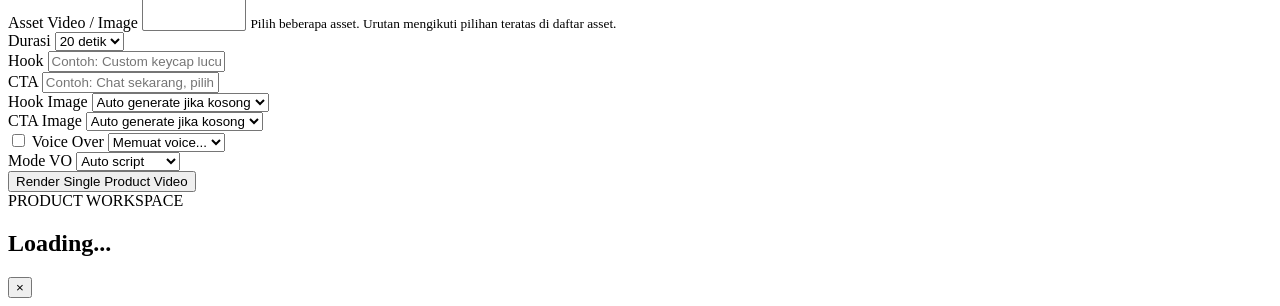
==== commit d822e00b: "Support multi asset single product ads" ====
--- a/backend/app/static/index.html
+++ b/backend/app/static/index.html
@@ -12,7 +12,7 @@
 
     <link
         rel="stylesheet"
-        href="/static/app.css?v=mobile-shell-fix-20260710"
+        href="/static/app.css?v=content-image-nav-fix-20260710"
     >
     <link rel="stylesheet" href="/static/b18c-unified-copy.css?v=20260625-093445">
     <link rel="stylesheet" href="/static/b18c4-voice-studio.css?v=20260625-100832">
@@ -1455,7 +1455,7 @@
                         SINGLE PRODUCT CAMPAIGN
                     </span>
                     <h3>
-                        1 raw video + image produk
+                        Multi asset image/video produk
                     </h3>
                     <p>
                         Untuk custom keycap, Dino Chibi,
@@ -1480,12 +1480,20 @@
                 </div>
 
                 <div class="field">
-                    <label>Raw Video</label>
-                    <select id="singleProductRawVideoSelect">
+                    <label>Asset Video / Image</label>
+                    <select
+                        id="singleProductRawVideoSelect"
+                        multiple
+                        size="5"
+                    >
                         <option value="">
                             Pilih produk dulu
                         </option>
                     </select>
+                    <small>
+                        Pilih beberapa asset. Urutan mengikuti pilihan teratas
+                        di daftar asset.
+                    </small>
                 </div>
 
                 <div class="field">
@@ -1524,6 +1532,26 @@
                         class="input"
                         placeholder="Contoh: Chat sekarang, pilih warna favoritmu"
                     >
+                </div>
+            </div>
+
+            <div class="single-product-grid two">
+                <div class="field">
+                    <label>Hook Image</label>
+                    <select id="singleProductHookImageSelect">
+                        <option value="">
+                            Auto generate jika kosong
+                        </option>
+                    </select>
+                </div>
+
+                <div class="field">
+                    <label>CTA Image</label>
+                    <select id="singleProductCtaImageSelect">
+                        <option value="">
+                            Auto generate jika kosong
+                        </option>
+                    </select>
                 </div>
             </div>
 
@@ -1648,7 +1676,7 @@
     </section>
 </div>
 
-<script src="/static/app.js?v=content-image-job-20260710"></script>
+<script src="/static/app.js?v=single-product-multi-assets-20260712"></script>
 <script src="/static/b18b-campaign-history-v3.js?v=b18f-20260705-pageable-history"></script>
 <script src="/static/b18a-voice-draft-persistence.js?v=b18f-20260625-104619"></script>
 <script src="/static/b18c-unified-copy.js?v=20260625-093445"></script>
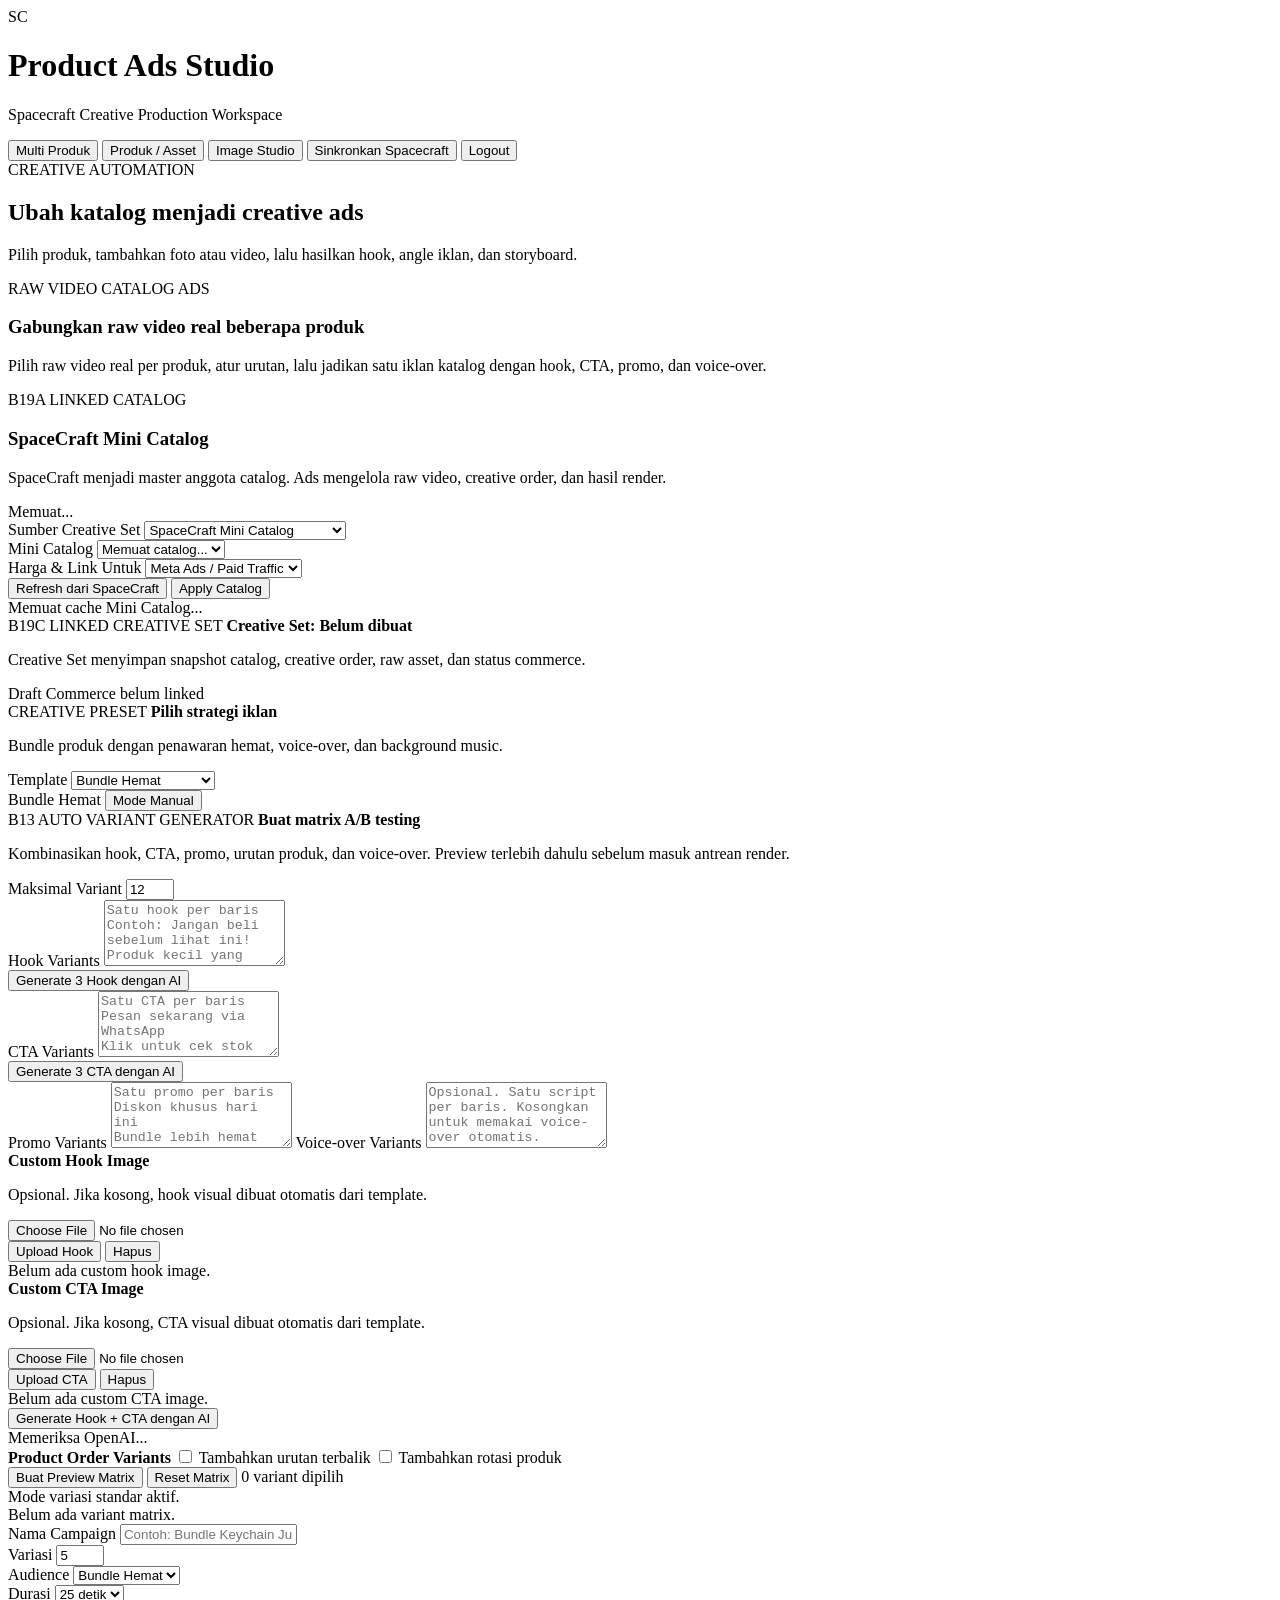
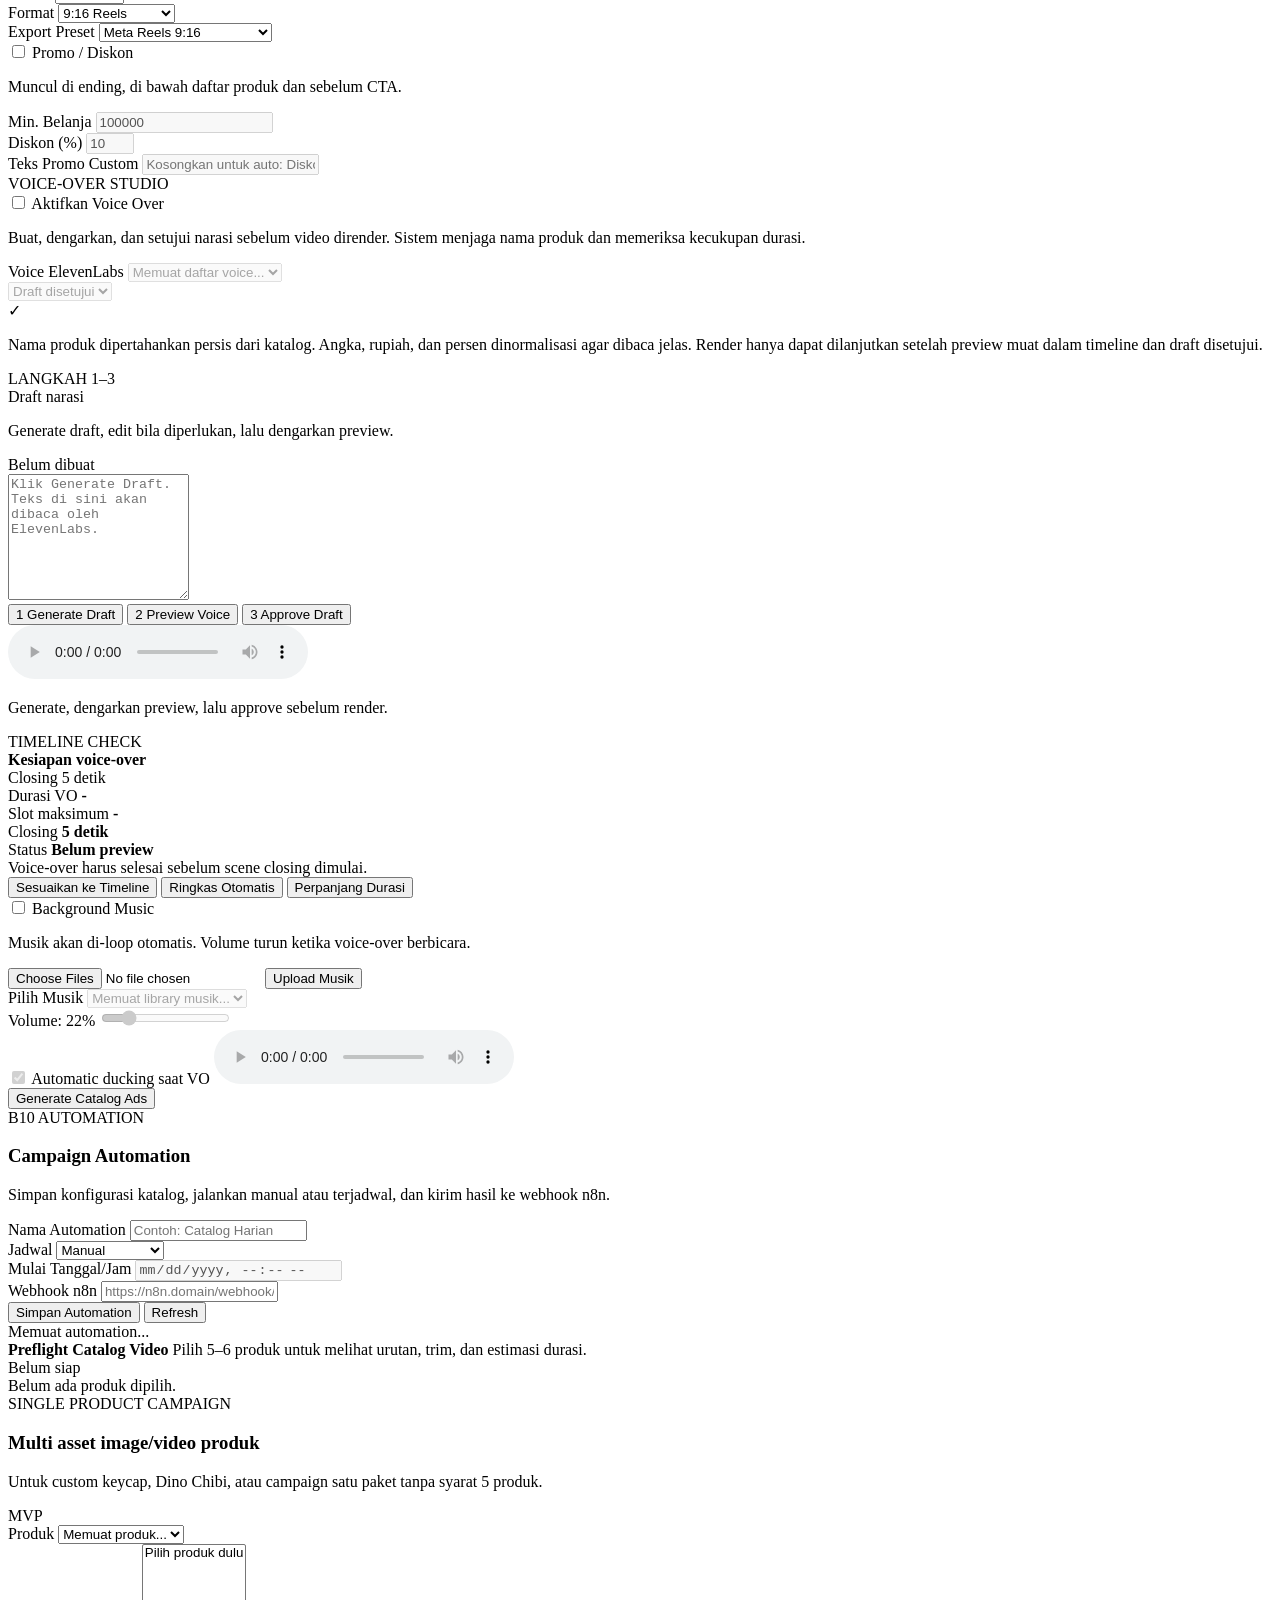
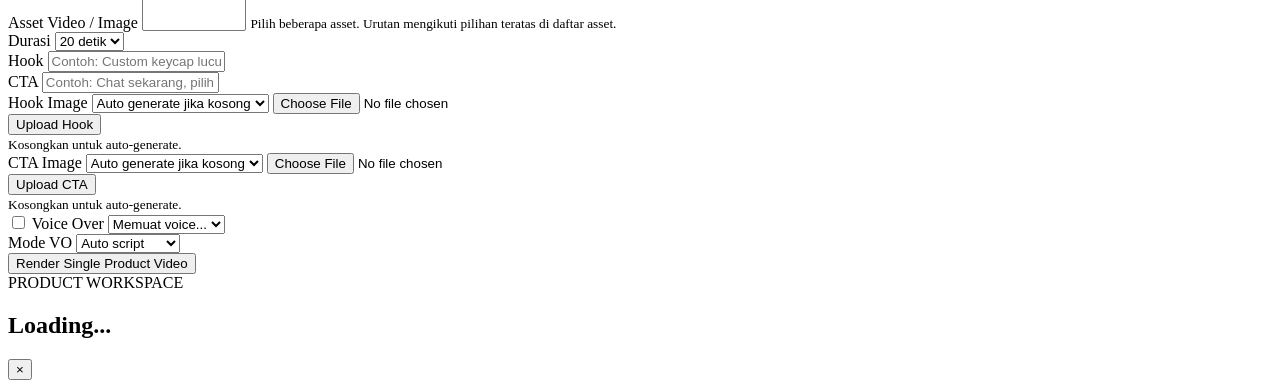
==== commit 47f5a976: "Add hook and CTA uploads for single product ads" ====
--- a/backend/app/static/index.html
+++ b/backend/app/static/index.html
@@ -1543,6 +1543,24 @@
                             Auto generate jika kosong
                         </option>
                     </select>
+                    <input
+                        id="singleProductHookImageFile"
+                        type="file"
+                        accept="image/png,image/jpeg,image/webp"
+                    >
+                    <div class="campaign-visual-actions compact">
+                        <button
+                            id="singleProductHookImageUploadButton"
+                            type="button"
+                            class="mini-button"
+                            onclick="uploadSingleProductVisualAsset('hook')"
+                        >
+                            Upload Hook
+                        </button>
+                    </div>
+                    <small id="singleProductHookImageStatus">
+                        Kosongkan untuk auto-generate.
+                    </small>
                 </div>
 
                 <div class="field">
@@ -1552,6 +1570,24 @@
                             Auto generate jika kosong
                         </option>
                     </select>
+                    <input
+                        id="singleProductCtaImageFile"
+                        type="file"
+                        accept="image/png,image/jpeg,image/webp"
+                    >
+                    <div class="campaign-visual-actions compact">
+                        <button
+                            id="singleProductCtaImageUploadButton"
+                            type="button"
+                            class="mini-button"
+                            onclick="uploadSingleProductVisualAsset('cta')"
+                        >
+                            Upload CTA
+                        </button>
+                    </div>
+                    <small id="singleProductCtaImageStatus">
+                        Kosongkan untuk auto-generate.
+                    </small>
                 </div>
             </div>
 
@@ -1676,7 +1712,7 @@
     </section>
 </div>
 
-<script src="/static/app.js?v=single-product-multi-assets-20260712"></script>
+<script src="/static/app.js?v=single-product-hook-cta-upload-20260712"></script>
 <script src="/static/b18b-campaign-history-v3.js?v=b18f-20260705-pageable-history"></script>
 <script src="/static/b18a-voice-draft-persistence.js?v=b18f-20260625-104619"></script>
 <script src="/static/b18c-unified-copy.js?v=20260625-093445"></script>
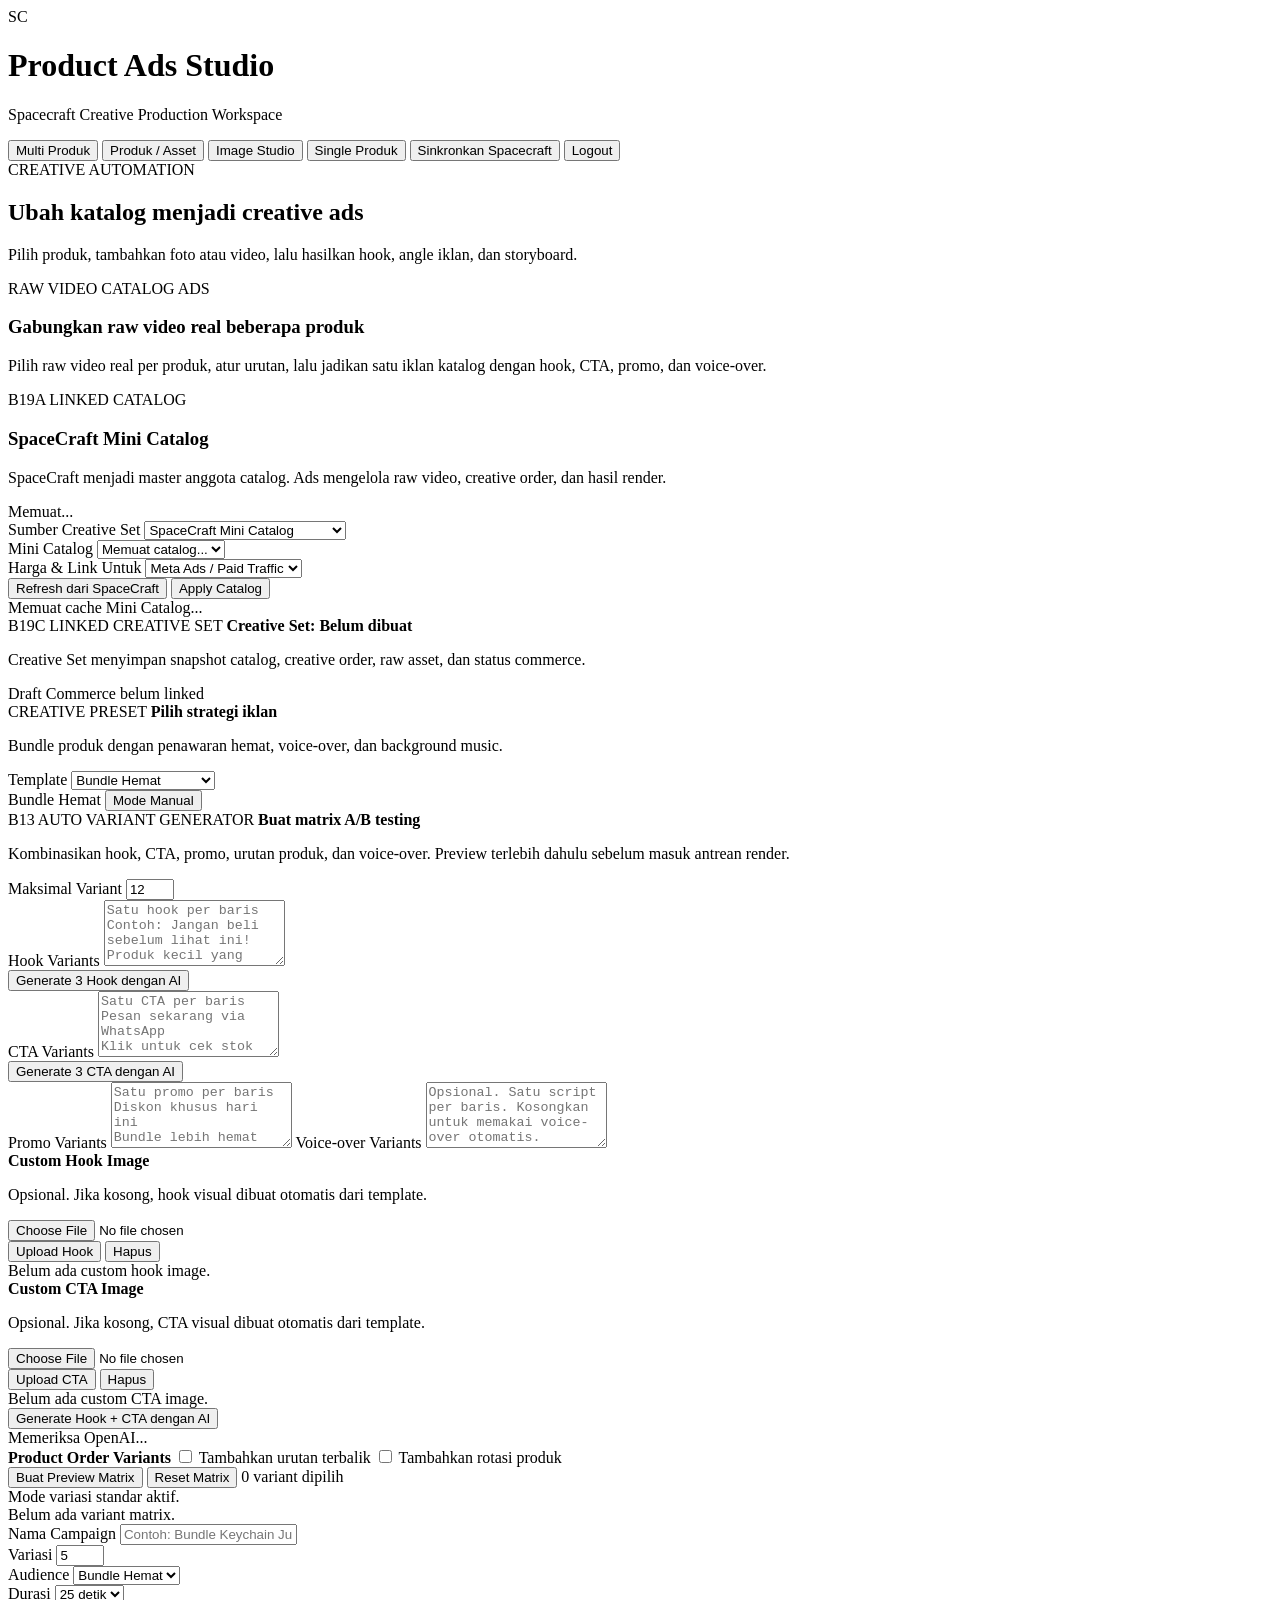
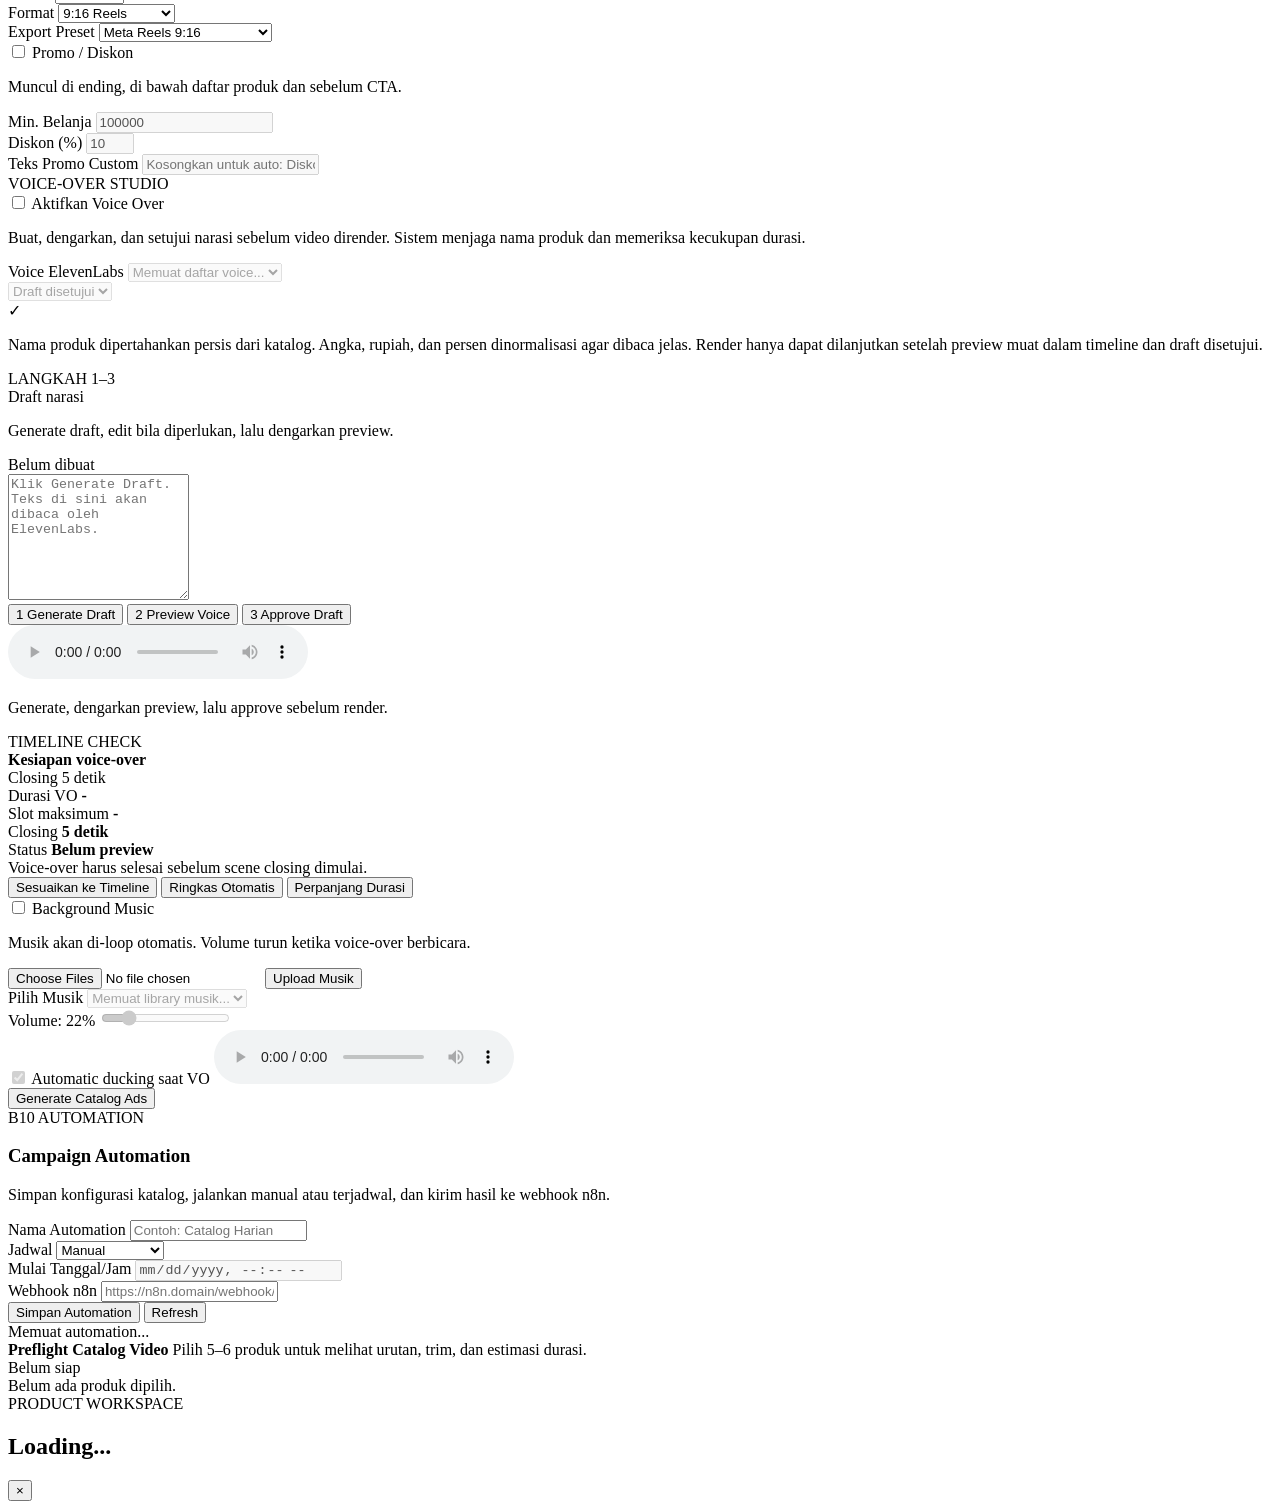
==== commit 0f1df3ce: "Move single product campaign to separate page" ====
--- a/backend/app/static/index.html
+++ b/backend/app/static/index.html
@@ -58,6 +58,14 @@
             type="button"
         >
             Image Studio
+        </button>
+
+        <button
+            id="singleProductMenuButton"
+            class="button secondary"
+            type="button"
+        >
+            Single Produk
         </button>
 
         <button
@@ -1448,6 +1456,7 @@
         <section
             id="singleProductCampaign"
             class="single-product-campaign"
+            hidden
         >
             <div class="single-product-head">
                 <div>
@@ -1712,7 +1721,7 @@
     </section>
 </div>
 
-<script src="/static/app.js?v=single-product-hook-cta-upload-20260712"></script>
+<script src="/static/app.js?v=single-product-page-20260713"></script>
 <script src="/static/b18b-campaign-history-v3.js?v=b18f-20260705-pageable-history"></script>
 <script src="/static/b18a-voice-draft-persistence.js?v=b18f-20260625-104619"></script>
 <script src="/static/b18c-unified-copy.js?v=20260625-093445"></script>
